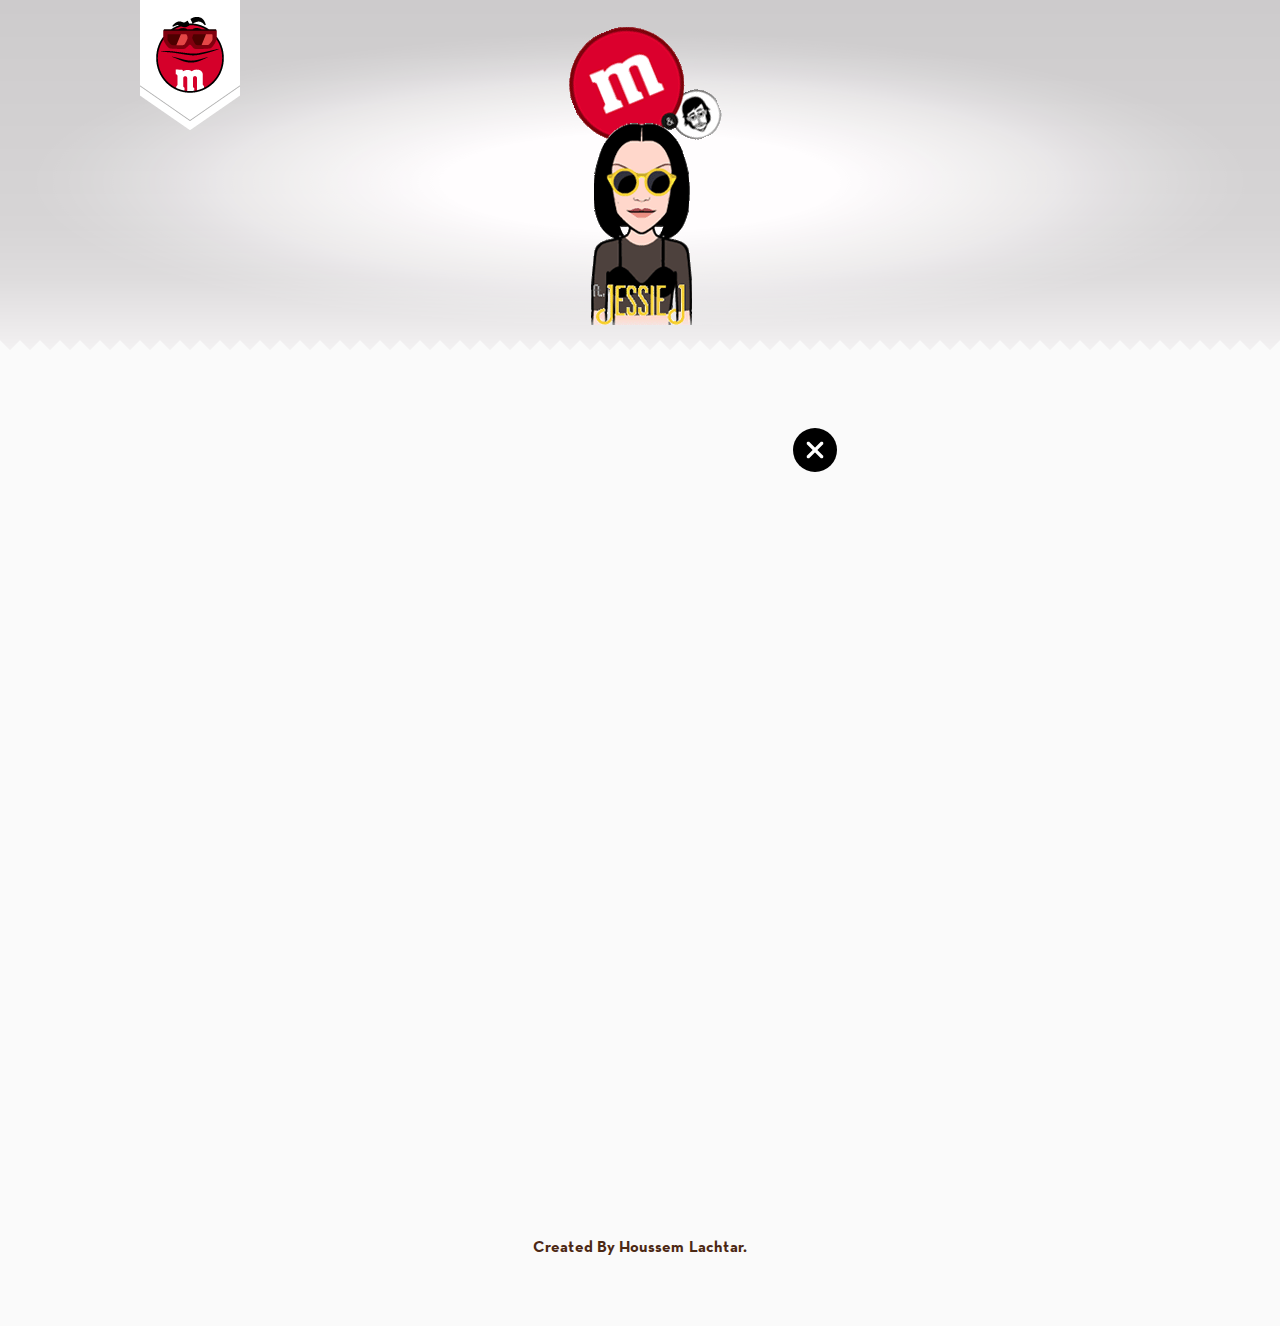
==== index.html @ 7b7d687a "Rename page.html to index.html" ====
<!DOCTYPE html>
<html lang='en'>

<head>
    <meta charset='utf-8'>
    <title>Incredibox feat Jessie J</title>
    <meta name='viewport' content='width=device-width'>
    <meta name='abstract' content='0'>
    <meta name='format-detection' content='telephone=no'>
    <meta name='msapplication-tap-highlight' content='no'>
    <meta name='apple-mobile-web-app-title' content='Bite-size Beats'>
    <meta name='apple-mobile-web-app-capable' content='yes'>
    <meta name='apple-mobile-web-app-status-bar-style' content='black'>
    <link rel="icon" type="image/x-icon" href="/img/header/jessie-header.ico">
    <meta name='mobile-web-app-capable' content='yes'>
    <link rel='stylesheet' type='text/css' href='css/style.min.css'>
    <script>
        var DIR = '';
        var referer = '';
        var uncache = false;
        var showlog = false;
    </script>
</head>

<body>
    <div id='wrapper'>
        <header>
            <div id='header-halo'></div>
            <div class='center'>
                <div id='hd-title'>
                    <div id='hd-title-resp'>
                        <div id='hd-title-gif'></div>
                    </div>
                </div>
                <nav id='hd-nav'>
                    <a href='' class='icon-header-banner' id='bt-game'></a>
                </nav>
            </div>
        </header>
        <section>
            <div id='bck-app'></div>
            <div class='center'>
                <div id='webapp'>
                    <div id='content' class='noselect'>
                        <div id='game'>
                            <div id='box-top'>
                                <div class='bt' id='bt-tool'>
                                    <div class='bck'>
                                        <div class='bckimg icon-bt-menu'></div>
                                    </div>
                                    <div class='hitzone'></div>
                                </div>
                                <div class='bt' id='bt-stop'>
                                    <div class='bck'>
                                        <div class='bckimg icon-bt-reset'></div>
                                    </div>
                                    <div class='hitzone'></div>
                                </div>
                                <div class='bt' id='bt-random'>
                                    <div class='bck'>
                                        <div class='bckimg icon-bt-auto'></div>
                                    </div>
                                    <div class='hitzone'></div>
                                </div>
                                <div class='bt' id='bt-record'>
                                    <div class='bck'>
                                        <div class='bckimg icon-bt-rec'></div>
                                    </div>
                                    <div class='hitzone'></div>
                                </div>
                                <div id='cnt-record'></div><canvas id='cnv-clock' width='80' height='80'></canvas>
                            </div>
                            <div id='game-touch'>
                                <div id='box-stage'>
                                    <div id='stage-overflow'><canvas id='cnvGame' width='1000' height='350'></canvas></div>
                                    <div id='box-polo'></div>
                                </div>
                                <div id='picto-shadow'></div>
                                <div id='box-video'></div>
                                <div id='fade-stage'></div>
                                <div id='box-bt-bonus'></div>
                                <div id='box-reading-bar'>
                                    <div id='reading-bar'>
                                        <div id='reading-block'></div>
                                        <div id='reading-buffer'></div>
                                    </div>
                                </div>
                                <div id='box-bottom'>
                                    <div id='box-loader'></div>
                                    <div id='box-picto'></div>
                                </div>
                                <div id='box-info'><span class='title'></span><span class='name'></span></span> <span class='dedi'></span></div>
                                <div id='lock-stage'></div>
                            </div>
                        </div>
                        <div id='lock-pause'>
                            <div id='bt-resume'></div>
                        </div>
                        <div id='home'>
                            <div id='intro'>
                                <div id='tuto-plus' class='icon-tuto-plus'></div>
                                <div id='tuto-egal' class='icon-tuto-egal'></div>
                                <div id='tuto-txt1' class='tuto-txt'>Drag an icon</div>
                                <div id='tuto-txt2' class='tuto-txt'>Drop it on a character</div>
                                <div id='tuto-txt3' class='tuto-txt'>Create your beat</div>
                                <div id='tuto-red' class='icon-anime-red-shell'>
                                    <div id='tuto-red-asset' class='icon-anime-red-asset'></div>
                                    <div id='tuto-red-face'></div>
                                </div>
                                <div id='tuto-note1' class='icon-tuto-note'></div>
                                <div id='tuto-note2' class='icon-tuto-note'></div>
                                <div id='tuto-note3' class='icon-tuto-note'></div>
                                <div id='tuto-picto' class='icon-tuto-picto'></div>
                                <div id='tuto-hand' class='icon-tuto-hand-open'></div>
                            </div>
                            <div id='present'>
                                <div class='flex'>
                                    <div id='rounder'><canvas id='cnv-preload' width='280' height='280'></canvas>
                                        <div class='red-perso'>
                                            <div class='red-shell icon-anime-red-shell'>
                                                <div class='red-asset icon-anime-red-asset'></div>
                                                <div class='red-face'></div>
                                            </div>
                                        </div>
                                    </div>
                                </div>
                            </div>
                            <div id='load-box'>
                                <div class='scale'>
                                    <div id='load-bar'></div>
                                </div>
                            </div>
                            <div class='bt bt-long' id='home-bt-intro'>
                                <div class='bck'>
                                    <div class='bckimg icon-bt-create'></div>
                                    <div class='txt'>Watch intro</div>
                                </div>
                                <div class='hitzone'></div>
                            </div>
                            <div class='bt bt-long' id='home-bt-play'>
                                <div class='bck'>
                                    <div class='bckimg icon-bt-create'></div>
                                    <div class='txt'>Skip intro</div>
                                </div>
                                <div class='hitzone'></div>
                            </div>
                        </div>
                        <div id='lock-all'></div>
                        <div id='fade-all' class='show'></div>
                    </div>
                </div>
            </div>
        </section>
        <div class='box-popup' id='pop-dialog'>
            <div class='bac'></div>
            <div class='flex'>
                <div class='scale'>
                    <div class='box'>
                        <div class='pop'>
                            <div class='container'>
                                <div class='title'>TITLE</div>
                                <div class='text'>Text</div>
                                <div class='content'></div>
                            </div>
                        </div>
                    </div>
                </div>
            </div>
        </div>
        <div class='box-popup' id='pop-popup'>
            <div class='bac'></div>
            <div class='flex'>
                <div class='scale'>
                    <div class='box'>
                        <div class='pop'>
                            <div class='container'>
                                <div class='title'>TITLE</div>
                                <div class='text'>Text</div>
                                <div class='content'></div>
                            </div><a href='javascript:void(0)' target='_blank' class='icon'>&nbsp;</a></div>
                    </div>
                </div>
            </div>
        </div>
        <footer>
            <div class="center">
                <div id="trace"></div>
                <div id="mms-footer"><a href="https://github.com/houssemlachtar" rel="external" target="blank">Created By Houssem Lachtar.</a></div>
            </div>
        </footer>
    </div>
    <script src='js/libs.min.js'></script>
    <script src='js/main.min.js'></script>

</body>

</html>
---- css/style.min.css ----
@font-face {
    font-family: Neutra_display-titling;
    src: url(../font/Neutra_display-titling.eot);
    src: url(../font/Neutra_display-titling.eot?#iefix) format("embedded-opentype"), url(../font/neutrafacedisplaytitling.ttf) format('truetype'), url(../font/Neutra_display-titling.woff) format("woff");
    font-style: normal;
    font-weight: 400;
    font-stretch: normal
}

@font-face {
    font-family: NeutraText-Bold;
    src: url(../font/NeutraText-Bold.eot);
    src: url(../font/NeutraText-Bold.eot?#iefix) format("embedded-opentype"), url(../font/neutrafacetextbold.ttf) format('truetype'), url(../font/NeutraText-Bold.woff) format("woff");
    font-style: normal;
    font-weight: 400;
    font-stretch: normal
}

@font-face {
    font-family: NeutraText-Book;
    src: url(../font/NeutraText-Book.eot);
    src: url(../font/NeutraText-Book.eot?#iefix) format("embedded-opentype"), url(../font/neutrafacetextbook.ttf) format('truetype'), url(../font/NeutraText-Book.woff) format("woff");
    font-style: normal;
    font-weight: 400;
    font-stretch: normal
}

#trace {
    font-family: Monaco, Sans-Serif;
    font-size: 14px;
    color: #444
}

#trace p {
    padding-bottom: 5px;
    border-bottom: 1px solid #eee
}

#trace p:last-child {
    border-bottom: 1px solid red
}

body::-webkit-scrollbar {
    width: 0em;
}

body,
html {
    margin: 0;
    padding: 0;
    height: 100%;
    font-family: NeutraText-Book, script;
    font-size: 16px;
    background-color: #fafafa;
    -webkit-text-size-adjust: 100%
}

#wrapper {
    position: absolute;
    width: 100%;
    height: auto;
    overflow: hidden
}

* {
    outline: none;
    -webkit-user-select: none;
    -moz-user-select: none;
    -ms-user-select: none;
    user-select: none;
    user-drag: none;
    box-sizing: border-box;
    -webkit-touch-callout: none;
    -webkit-font-smoothing: antialiased;
    -webkit-tap-highlight-color: rgba(0, 0, 0, 0);
    -webkit-tap-highlight-color: transparent
}

input {
    cursor: default!important
}

input[type=tel],
input[type=text] {
    -webkit-user-select: text!important;
    -moz-user-select: text!important;
    -ms-user-select: text!important;
    user-select: text!important;
    cursor: text!important
}

a,
button,
input,
select,
textarea {
    -webkit-appearance: default;
    outline: none
}

input[type=checkbox] {
    -webkit-appearance: none
}

.noselect {
    -webkit-touch-callout: none!important;
    -webkit-user-select: none!important;
    -moz-user-select: none!important;
    -ms-user-select: none!important;
    user-select: none!important
}

.clear {
    clear: both
}

.center {
    max-width: 1000px;
    height: 100%;
    margin: 0 auto
}

.noIbar {
    cursor: default
}

.txt-red {
    color: #d5002a
}

.txt-small {
    font-size: 15px
}

header {
    z-index: 1;
    position: relative;
    width: 100%;
    height: 350px;
    background-image: url(../img/header-bck.png)
}

header #header-halo {
    position: absolute;
    top: 0;
    width: 100%;
    height: 340px;
    background-size: 100% 340px;
    background-image: url(../img/header-halo.png)
}

header .center {
    display: -webkit-box;
    display: -ms-flexbox;
    display: flex;
    -webkit-box-align: center;
    -ms-flex-align: center;
    align-items: center;
    -webkit-box-pack: center;
    -ms-flex-pack: center;
    justify-content: center;
    position: relative;
    text-align: center;
    overflow: hidden
}

header #hd-title {
    width: 100%;
    height: auto;
    max-width: 600px
}

header #hd-title-resp {
    position: relative;
    width: 100%;
    height: 0;
    padding-bottom: 50%;
    background-size: 100%
}

header #hd-title-gif {
    position: absolute;
    width: 100%;
    height: 100%;
    background-image: url(../img/header/jessie-header.gif);
    background-size: 100%
}

header #hd-title-resp canvas {
    max-width: 100%;
    height: auto
}

header #hd-nav {
    display: -webkit-box;
    display: -ms-flexbox;
    display: flex;
    -webkit-box-align: start;
    -ms-flex-align: start;
    align-items: flex-start;
    position: absolute;
    left: 0;
    top: 0
}

header #hd-nav a {
    text-decoration: none;
    margin-right: 10px
}

header #hd-nav #bt-game {
    margin-top: -20px;
    margin-right: 20px;
    -webkit-transition: margin-top .15s ease-in .2s;
    transition: margin-top .15s ease-in .2s
}

header #hd-nav #bt-game:hover {
    margin-top: 0;
    -webkit-transition: margin-top .1s ease-out;
    transition: margin-top .1s ease-out
}

header #hd-nav #bt-game span {
    display: block;
    margin-top: 0;
    font-size: 13px;
    color: #d31813;
    opacity: 0;
    -webkit-transition: all .2s ease-in;
    transition: all .2s ease-in
}

header #hd-nav #bt-game:hover span {
    -webkit-transition: all .1s ease-out .1s;
    transition: all .1s ease-out .1s;
    margin-top: 10px;
    opacity: 1
}

header #hd-nav #bt-top50 {
    margin-top: 10px
}

header #hd-nav #bt-top50 .bck {
    width: 50px;
    height: 50px;
    background-color: #888;
    border-radius: 50%;
    margin-bottom: 7px
}

header #hd-nav #bt-top50 .bck div {
    -webkit-transition: all .2s ease-in;
    transition: all .2s ease-in;
    -webkit-transform: rotate(0deg);
    transform: rotate(0deg)
}

header #hd-nav #bt-top50:hover .bck div {
    -webkit-transition: all .1s ease-out;
    transition: all .1s ease-out;
    -webkit-transform: rotate(72deg);
    transform: rotate(72deg)
}

header #hd-social {
    position: absolute;
    right: 0;
    top: 10px
}

header #hd-social a {
    display: inline-block;
    margin-left: 5px;
    width: 30px;
    height: 30px;
    border-radius: 50%;
    text-decoration: none;
    background-color: #fff
}

header #hd-social a.icon-bt-social-fb:hover {
    background-color: #3372c7
}

header #hd-social a.icon-bt-social-twit:hover {
    background-color: #5dd3e8
}

header #hd-social a.icon-bt-social-pint:hover,
header #hd-social a.icon-bt-social-you:hover {
    background-color: #bd2121
}

header #hd-social a.icon-bt-social-insta:hover {
    background-color: #7d6d65
}

section {
    position: relative;
    width: 100%;
    height: 700px
}

section .center {
    padding-top: 60px;
    max-width: 1000px
}

footer {
    width: 100%
}

#mms-promise {
    display: -webkit-box;
    display: -ms-flexbox;
    display: flex;
    border-top: 1px solid #c7d2da;
    padding-top: 80px;
    width: 100%
}

#mms-promise .mms-col {
    display: inline-block;
    vertical-align: top;
    width: auto;
    font-family: NeutraText-Book, script;
    white-space: normal
}

#mms-promise .mms-col,
#mms-promise .mms-col a {
    color: #445f5f;
    font-size: 18px;
    line-height: 26px;
    text-decoration: none
}

#mms-promise .mms-col h4 {
    margin: 0;
    padding: 0;
    font-family: Neutra_display-titling;
    font-size: 24px;
    line-height: 25px;
    color: #4c2814;
    margin-bottom: 24px
}

#mms-promise .mms-col a:hover {
    text-decoration: underline
}

#mms-promise .mms-col#col-logo {
    min-width: 80px
}

#mms-promise .mms-col#col-prom {
    padding: 0 35px
}

#mms-promise .mms-col#col-prom a {
    text-decoration: underline
}

#mms-promise .mms-col#col-link {
    min-width: 180px
}

#mms-promise .mms-col#col-mark {
    min-width: 220px
}

#mms-promise .mms-col#col-prom p.mini {
    display: none
}

#mms-promise .mms-col#col-logo a,
#mms-promise .mms-col#col-logo span {
    display: block;
    margin: 0 auto 50px;
    overflow: hidden;
    cursor: default
}

#mms-promise .mms-col#col-link nav a {
    display: block;
    height: 32px;
    line-height: 32px;
    vertical-align: top;
    margin-bottom: 9px;
    font-size: 16px
}

#mms-promise .mms-col#col-link nav a span {
    display: inline-block;
    width: 33px;
    height: 33px;
    margin-right: 10px;
    border-radius: 50%;
    vertical-align: top;
    background-color: gray
}

#mms-promise .mms-col#col-mark {
    font-size: 16px;
    line-height: 25px
}

#mms-promise .mms-col#col-mark nav a {
    font-size: 12px;
    line-height: 20px
}

#mms-footer {
    margin: 130px auto 70px;
    text-align: center
}

#mms-footer a {
    display: block;
    color: #4c2814;
    font-family: NeutraText-Bold;
    font-size: 16px;
    text-decoration: none
}

#mms-footer span {
    display: inline-block
}

@media only screen and (max-width:1000px) {
    header #hd-nav {
        left: 10px
    }
    header #hd-social {
        right: 10px
    }
    .center {
        padding-left: 20px;
        padding-right: 20px
    }
}

@media only screen and (max-width:768px) {
    header #hd-title {
        margin-top: 30px
    }
    #mms-promise {
        -webkit-box-orient: vertical;
        -webkit-box-direction: normal;
        -ms-flex-direction: column;
        flex-direction: column
    }
    #mms-promise .mms-col {
        text-align: center
    }
    #mms-promise .mms-col#col-logo,
    #mms-promise .mms-col#col-mark {
        display: none
    }
    #mms-promise .mms-col#col-link,
    #mms-promise .mms-col#col-prom {
        padding: 0 10px
    }
    #mms-promise .mms-col#col-prom h4,
    #mms-promise .mms-col#col-prom p {
        display: none
    }
    #mms-promise .mms-col#col-prom p.mini {
        display: block
    }
    #mms-promise .mms-col#col-link nav a {
        display: inline;
        height: auto;
        line-height: auto;
        vertical-align: top;
        margin-bottom: 0;
        white-space: nowrap
    }
    #mms-promise .mms-col#col-link nav a:before {
        content: " "
    }
    #mms-promise .mms-col#col-link nav a:after {
        content: " -"
    }
    #mms-promise .mms-col#col-link nav a:first-child:before,
    #mms-promise .mms-col#col-link nav a:last-child:after {
        content: ""
    }
    #mms-promise .mms-col#col-link nav a span {
        display: none
    }
}

@media only screen and (max-width:560px) {
    .center {
        padding-left: 10px;
        padding-right: 10px
    }
    header #hd-title {
        width: 100%;
        margin-top: 60px
    }
    header #hd-nav #bt-game {
        position: relative;
        -webkit-transform: scale(.8);
        transform: scale(.8);
        -webkit-transform-origin: top left;
        transform-origin: top left;
        margin-right: 0
    }
}

@media only screen and (max-width:360px) {
    header #hd-nav #bt-game {
        position: relative;
        -webkit-transform: scale(.7);
        transform: scale(.7);
        -webkit-transform-origin: top left;
        transform-origin: top left;
        margin-top: -15px;
        margin-right: 0;
        right: 5px
    }
    header #hd-nav #bt-top50 {
        -webkit-transform: scale(.8);
        transform: scale(.8);
        margin-left: -27px;
        margin-top: 2.5px
    }
}

.IIV::-webkit-media-controls-play-button,
.IIV::-webkit-media-controls-start-playback-button,
video::-webkit-media-controls-play-button,
video::-webkit-media-controls-start-playback-button {
    opacity: 0;
    pointer-events: none;
    width: 5px
}

#webapp {
    -webkit-transform-origin: left top;
    transform-origin: left top;
    position: absolute;
    width: 1000px;
    height: 560px
}

#content {
    width: 100%;
    height: 100%
}

#bck-app {
    position: absolute;
    top: -10px;
    width: 100%;
    height: calc(100% + 10px);
    background-color: #000;
    opacity: 0;
    -webkit-transition: opacity .3s ease-out;
    transition: opacity .3s ease-out
}

#bck-app.fadeUp {
    opacity: 1;
    -webkit-transition: opacity .4s ease-out;
    transition: opacity .4s ease-out
}

#intro {
    opacity: 0;
    position: absolute;
    top: 0;
    left: 0;
    width: 1000px;
    height: 560px;
    background-color: #fafafa
}

#intro #tuto-plus {
    left: 310px
}

#intro #tuto-egal,
#intro #tuto-plus {
    position: absolute;
    top: 227px;
    opacity: .4
}

#intro #tuto-egal {
    left: 642px
}

#intro .tuto-txt {
    position: absolute;
    top: 430px;
    font-size: 20px;
    width: 333px;
    height: 25px;
    text-align: center;
    text-transform: uppercase
}

#intro #tuto-txt1 {
    left: -10px
}

#intro #tuto-txt2 {
    left: 332px
}

#intro #tuto-txt3 {
    left: 680px
}

#intro #tuto-picto {
    position: absolute;
    left: 81px;
    top: 173px
}

#intro #tuto-hand {
    position: absolute;
    left: 147px;
    top: 220px
}

#intro .icon-tuto-note {
    position: absolute;
    left: 822px;
    top: 150px;
    -webkit-transform: scale(.9);
    transform: scale(.9);
    opacity: .4
}

#intro .icon-tuto-note#tuto-note2 {
    left: 750px;
    top: 280px;
    -webkit-transform: scale(.7);
    transform: scale(.7)
}

#intro .icon-tuto-note#tuto-note3 {
    left: 850px;
    top: 260px;
    -webkit-transform: scale(.5);
    transform: scale(.5)
}

#tuto-red {
    position: absolute;
    left: 380px;
    top: 100px
}

#tuto-red-face {
    position: absolute;
    top: 11px;
    left: 15px;
    width: 209px;
    height: 209px;
    overflow: hidden;
    background-image: url(../img/anime-red-effect.png);
    background-position: 0 0
}

#tuto-red-asset {
    position: absolute;
    top: 11px;
    opacity: 0
}

#tuto-red-asset.animate {
    opacity: 1;
    -webkit-transition: opacity .3s;
    transition: opacity .3s
}

#tuto-red-face.animate {
    -webkit-animation: a 3.33s steps(1) infinite;
    animation: a 3.33s steps(1) infinite
}

@-webkit-keyframes a {
    1.25% {
        background-position: 0 0
    }
    8.75% {
        background-position: -209px 0
    }
    11.25% {
        background-position: -418px 0
    }
    13.75% {
        background-position: -627px 0
    }
    18.75% {
        background-position: -836px 0
    }
    21.25% {
        background-position: 0 -209px
    }
    23.75% {
        background-position: -209px -209px
    }
    32.5% {
        background-position: -418px -209px
    }
    35% {
        background-position: -627px -209px
    }
    37.5% {
        background-position: -836px -209px
    }
    41.25% {
        background-position: 0 -418px
    }
    43.75% {
        background-position: -209px -418px
    }
    46.25% {
        background-position: -418px -418px
    }
    50% {
        background-position: -627px -418px
    }
    53.75% {
        background-position: -418px -418px
    }
    57.5% {
        background-position: -627px -418px
    }
    61.25% {
        background-position: -836px -418px
    }
    63.75% {
        background-position: 0 -627px
    }
    67.5% {
        background-position: -209px -627px
    }
    70% {
        background-position: 0 0
    }
    73.75% {
        background-position: -209px -627px
    }
    77.5% {
        background-position: 0 0
    }
    81.25% {
        background-position: -418px -627px
    }
    86.25% {
        background-position: -627px -627px
    }
    88.75% {
        background-position: -836px -627px
    }
    91.25% {
        background-position: 0 -836px
    }
    95% {
        background-position: 0 0
    }
}

@keyframes a {
    1.25% {
        background-position: 0 0
    }
    8.75% {
        background-position: -209px 0
    }
    11.25% {
        background-position: -418px 0
    }
    13.75% {
        background-position: -627px 0
    }
    18.75% {
        background-position: -836px 0
    }
    21.25% {
        background-position: 0 -209px
    }
    23.75% {
        background-position: -209px -209px
    }
    32.5% {
        background-position: -418px -209px
    }
    35% {
        background-position: -627px -209px
    }
    37.5% {
        background-position: -836px -209px
    }
    41.25% {
        background-position: 0 -418px
    }
    43.75% {
        background-position: -209px -418px
    }
    46.25% {
        background-position: -418px -418px
    }
    50% {
        background-position: -627px -418px
    }
    53.75% {
        background-position: -418px -418px
    }
    57.5% {
        background-position: -627px -418px
    }
    61.25% {
        background-position: -836px -418px
    }
    63.75% {
        background-position: 0 -627px
    }
    67.5% {
        background-position: -209px -627px
    }
    70% {
        background-position: 0 0
    }
    73.75% {
        background-position: -209px -627px
    }
    77.5% {
        background-position: 0 0
    }
    81.25% {
        background-position: -418px -627px
    }
    86.25% {
        background-position: -627px -627px
    }
    88.75% {
        background-position: -836px -627px
    }
    91.25% {
        background-position: 0 -836px
    }
    95% {
        background-position: 0 0
    }
}

#home {
    position: absolute;
    top: 0;
    left: 0;
    width: 100%;
    height: 100%;
    overflow: hidden;
    text-align: center;
    background-color: #fafafa
}

#home .bt {
    -webkit-transform: scale(0);
    transform: scale(0);
    opacity: 0
}

.bt#home-bt-intro,
.bt#home-bt-play {
    left: 50%;
    top: 480px
}

.bt#home-bt-intro {
    width: 250px;
    margin-left: -125px
}

.bt#home-bt-play {
    width: 200px;
    margin-left: -100px
}

#home #load-box {
    position: absolute;
    left: 50%;
    top: 505px;
    margin-left: -90px;
    opacity: 0;
    pointer-events: none
}

#home #load-box .scale {
    height: 12px;
    width: 180px;
    padding: 2px;
    border: 1px solid #777;
    border-radius: 6px
}

#home #load-box #load-bar {
    position: relative;
    height: 100%;
    width: 0;
    border-radius: 8px;
    background-color: #999
}

#home #present {
    position: absolute;
    top: 0;
    left: 0;
    -webkit-box-pack: center;
    -ms-flex-pack: center;
    justify-content: center;
    width: 100%;
    height: 100%;
    opacity: 0;
    text-align: center;
    font-family: NeutraText-Book;
    font-size: 25px
}

#home #present,
#home #present .flex {
    display: -webkit-box;
    display: -ms-flexbox;
    display: flex;
    -webkit-box-align: center;
    -ms-flex-align: center;
    align-items: center
}

#home #present .flex {
    position: relative;
    -webkit-box-orient: vertical;
    -webkit-box-direction: normal;
    -ms-flex-direction: column;
    flex-direction: column
}

#home #present .flex #rounder {
    position: relative;
    width: 280px;
    height: 280px;
    background-color: #ccc;
    border-radius: 50%;
    opacity: 0;
    -webkit-transform: scale(.7);
    transform: scale(.7)
}

#home #present .flex .preload-err {
    opacity: 0;
    margin-top: 20px;
    font-family: NeutraText-Book;
    font-size: 25px;
    line-height: 30px;
    color: #5a5a5a
}

#home #present .flex .preload-err span {
    font-family: Neutra_display-titling;
    font-size: 30px
}

#home #present .flex #rounder canvas {
    position: absolute;
    top: 0;
    left: 0;
    width: 280px;
    height: 280px
}

#home #present .flex #rounder .red-perso {
    position: absolute;
    top: 10px;
    left: 10px;
    width: 260px;
    height: 260px;
    background-color: #fff;
    border-radius: 50%
}

#home #present .flex #rounder .red-shell {
    -webkit-transform: scale(.8);
    transform: scale(.8);
    margin-top: -6px;
    margin-left: 8px
}

#home #present .flex #rounder .red-shell .red-asset {
    position: absolute;
    top: 12px
}

#home #present .flex #rounder .red-shell .red-face {
    position: absolute;
    top: 11px;
    left: 15px;
    width: 209px;
    height: 209px;
    overflow: hidden;
    background-image: url(../img/anime-red-effect.png);
    background-position: 0 0
}

#box-info {
    pointer-events: none;
    position: absolute;
    display: -webkit-box;
    display: -ms-flexbox;
    display: flex;
    top: 420px;
    left: 0;
    width: 100%;
    height: 140px;
    opacity: 0;
    -webkit-transition: opacity .1s linear;
    transition: opacity .1s linear
}

#box-info.fadeUp {
    opacity: 1;
    -webkit-transition: opacity .3s linear .3s;
    transition: opacity .3s linear .3s
}

#box-info .bt {
    pointer-events: auto;
    position: absolute;
    top: 20px;
    right: 0
}

#box-info span.date {
    top: 74px;
    right: 36px
}

#box-info .stat {
    top: 48px;
    right: 36px
}

#box-info.random .stat,
#box-info.random span.date,
#box-info.random span.dedi,
#box-info.replay .stat,
#box-info.replay span.date {
    display: none
}

#box-info.random span.title {
    color: #4d6cbb
}

#box-info.replay span.title {
    color: #36b460
}

#box-info span.title {
    position: absolute;
    font-family: Neutra_display-titling;
    font-size: 30px;
    color: #000;
    top: 20px;
    left: 0
}

#box-info span.dedi,
#box-info span.name {
    position: absolute;
    font-family: NeutraText-Book;
    font-size: 23px;
    color: #8c8c8c;
    left: 0
}

#box-info span.name {
    top: 55px
}

#box-info span.dedi {
    top: 86px;
    font-size: 15px;
    color: #999
}

#lock-all {
    visibility: hidden;
    position: absolute;
    width: 100%;
    height: 100%
}

#lock-all.show {
    visibility: visible
}

#lock-pause {
    display: none;
    position: absolute;
    width: 100%;
    height: 100%;
    background: rgba(0, 0, 0, .4)
}

#lock-pause #bt-resume {
    position: absolute;
    top: 28px;
    left: 50%;
    margin-left: -30px;
    width: 60px;
    height: 60px;
    border-radius: 50%;
    background-color: #fafafa
}

#lock-stage {
    visibility: hidden;
    position: absolute;
    top: 70px;
    width: 100%;
    height: 350px
}

#lock-stage.show {
    visibility: visible
}

#lock-bonus {
    visibility: hidden;
    position: absolute;
    top: 0;
    width: 100%;
    height: 70px;
    background-color: #fafafa;
    -webkit-transition: background-color .3s ease-in-out;
    transition: background-color .3s ease-in-out
}

#lock-bonus #bt-like {
    display: none;
    float: right;
    border-radius: 50%
}

#lock-bonus #bt-like .bck {
    overflow: hidden
}

#box-top .bt {
    position: absolute;
    display: block;
    top: 0;
    left: 0;
    text-align: center
}

#box-top .bt .bulle {
    position: absolute;
    top: -40px;
    left: 10px;
    height: 37px;
    opacity: 0;
    pointer-events: none
}

#box-top .bt.hidebulle .bulle {
    visibility: hidden
}

#box-top .bt:not(.replay):hover .bulle {
    -webkit-transition: opacity .3s;
    transition: opacity .3s;
    opacity: 1
}

#box-top .bt .bulle .bloc {
    padding: 0 12px;
    height: 30px;
    line-height: 32px;
    border-radius: 5px;
    color: #fff;
    font-size: 14px;
    background-color: #999
}

#box-top .bt .bulle .pointe {
    margin-left: 15px;
    width: 0;
    height: 0;
    border-left: 5px solid transparent;
    border-right: 5px solid transparent;
    border-top: 7px solid #999
}

#box-top #cnv-clock {
    position: absolute;
    display: block;
    top: 0;
    left: 0;
    width: 60px;
    height: 60px;
    pointer-events: none
}

#box-top #cnt-record {
    position: absolute;
    top: 20px;
    left: 60px;
    height: 20px;
    width: 135px;
    line-height: 20px;
    text-align: right;
    font-family: NeutraText-Book;
    font-size: 20px;
    color: #d20a0a
}

#box-top #cnt-record,
#box-top .bt#bt-random,
#box-top .bt#bt-record,
#box-top .bt#bt-stop {
    display: none;
    opacity: 0
}

#box-top .bt#bt-stop {
    left: 0
}

#box-top .bt#bt-random {
    left: 70px
}

#box-top .bt#bt-record {
    left: 140px
}

#box-top .bt#bt-stop .bck {
    background-color: #8c8c8c
}

#box-top .bt#bt-random .bck {
    background-color: #4d6cbb
}

#box-top .bt#bt-record .bck {
    background-color: #d20a0a
}

#box-top .bt#bt-record.replay .bck {
    background-color: #36b460
}

#box-top .bt#bt-stop:active .bck,
#box-top .bt#bt-stop:hover .bck {
    background-color: #5a5a5a
}

#box-top .bt#bt-random:active .bck,
#box-top .bt#bt-random:hover .bck {
    background-color: #2f3a89
}

#box-top .bt#bt-record:active .bck,
#box-top .bt#bt-record:hover .bck {
    background-color: #960000
}

#box-top .bt#bt-record.replay:active .bck,
#box-top .bt#bt-record.replay:hover .bck {
    background-color: #04822e
}

.tab {
    position: relative;
    display: inline-block;
    width: auto;
    min-width: 100px;
    height: 60px;
    padding: 0 25px;
    margin-left: -10px;
    line-height: 60px;
    border-radius: 6px 6px 0 0;
    font-size: 17px;
    text-align: center;
    text-transform: uppercase;
    letter-spacing: 1px;
    cursor: pointer;
    background: pink
}

.tab:first-child {
    margin-left: 0
}

.tab.active {
    z-index: 1;
    color: #fff
}

.bt {
    position: absolute;
    height: 60px;
    width: 60px;
    min-width: 60px;
    cursor: pointer;
    color: inherit;
    text-decoration: none
}

.bt .bck {
    white-space: nowrap;
    border-radius: 50%;
    height: inherit;
    width: inherit;
    line-height: 59px;
    background-color: #999;
    -webkit-transition: background-color .3s;
    transition: background-color .3s
}

.bt:active .bck,
.bt:hover .bck {
    background-color: #5a5a5a;
    -webkit-transition: background-color 0s;
    transition: background-color 0s
}

.bt .bck .bckimg {
    display: inline-block;
    vertical-align: top;
    width: 60px;
    height: 60px
}

.bt .txt {
    font-size: 14px;
    text-align: center;
    text-transform: uppercase;
    letter-spacing: 1px;
    white-space: nowrap;
    color: #dcdcdc
}

.bt.spinning .bckimg {
    visibility: hidden
}

.bt.spinning .spinner {
    display: block;
    -webkit-animation: tweenBounce .2s cubic-bezier(.175, .885, .32, 1.275);
    animation: tweenBounce .2s cubic-bezier(.175, .885, .32, 1.275)
}

.bt.bt-long {
    width: auto
}

.bt.bt-long .bck {
    border-radius: 30px;
    padding-right: 30px
}

.bt.bt-long .hitzone {
    width: 120%;
    left: -10%
}

.bt.bt-long .txt {
    display: inline-block;
    vertical-align: top;
    font-size: 20px;
    height: 60px;
    width: auto;
    color: #fff
}

.bt.bt-haut {
    height: 100%
}

.bt.bt-haut .hitzone {
    height: 120%;
    width: 160%;
    top: -10%;
    left: -30%
}

.bt.bt-haut .txt {
    width: 100px;
    margin-left: -20px;
    padding-top: 10px;
    font-size: 15px;
    color: #5a5a5a
}

.bt.bt-mini .hitzone {
    height: 200%;
    top: -50%;
    width: 116%;
    left: -8%
}

.bt.bt-mini {
    position: relative;
    display: inline-block;
    width: auto;
    height: 32px;
    line-height: 31px;
    border-radius: 16px;
    background-color: #8c8c8c;
    margin: 7px!important;
    border: 1px solid transparent
}

.bt.bt-mini .txt {
    width: 100%;
    margin-left: 0;
    font-size: 14px;
    height: inherit;
    color: #999;
    padding: 0 14px
}

.bt.bt-mini .txt span {
    display: inline-block;
    vertical-align: top;
    font-size: 8px;
    color: #333
}

.bt.bt-mini.active,
.bt.bt-mini:active,
.bt.bt-mini:hover {
    background-color: #5a5a5a
}

.bt.bt-mini.light.active,
.bt.bt-mini.light:active,
.bt.bt-mini.light:hover {
    background-color: #5a5a5a;
    border: 1px solid #5a5a5a
}

.bt.bt-mini.active .txt,
.bt.bt-mini:active .txt,
.bt.bt-mini:hover .txt {
    color: #fff
}

.bt.bt-mini:first-child {
    margin-left: 0
}

.bt.bt-mini:last-child {
    margin-right: 0
}

.bt.bt-mini.light {
    color: #8c8c8c;
    border: 1px solid #a5a5a5;
    background-color: #fff
}

.bt.watch.color .bck {
    background-color: #36b460
}

.bt.watch.color:active .bck {
    background-color: #04822e
}

.bt.share.color .bck {
    background-color: #4d6cbb
}

.bt.share.color:active .bck {
    background-color: #2f3a89
}

.bt.facebook.color .bck {
    background-color: #3c5a97
}

.bt.facebook.color:active .bck {
    background-color: #2f3a89
}

.bt.twitter.color .bck {
    background-color: #55acee
}

.bt.twitter.color:active .bck {
    background-color: #3e82d7
}

.bt.youtube.color .bck {
    background-color: #d20a0a
}

.bt.youtube.color:active .bck {
    background-color: #960000
}

.bt.watch.color .txt {
    color: #36b460
}

.bt.watch.color:active .txt {
    color: #04822e
}

.bt.share.color .txt {
    color: #4d6cbb
}

.bt.share.color:active .txt {
    color: #2f3a89
}

.bt.facebook.color .txt {
    color: #3c5a97
}

.bt.facebook.color:active .txt {
    color: #2f3a89
}

.bt.twitter.color .txt {
    color: #55acee
}

.bt.youtube.color .txt {
    color: #d20a0a
}

.bt.youtube.color:active .txt {
    color: #2f3a89
}

.bt.watch.color:hover .bck {
    background-color: #04822e
}

.bt.facebook.color:hover .bck,
.bt.share.color:hover .bck {
    background-color: #2f3a89
}

.bt.twitter.color:hover .bck {
    background-color: #3e82d7
}

.bt.youtube.color:hover .bck {
    background-color: #960000
}

.bt.watch.color:hover .txt {
    color: #04822e
}

.bt.facebook.color:hover .txt,
.bt.share.color:hover .txt,
.bt.youtube.color:hover .txt {
    color: #2f3a89
}

#fade-all {
    position: absolute;
    visibility: hidden;
    opacity: 0;
    width: 100%;
    height: 100%;
    background-color: #fafafa;
    pointer-events: none
}

#fade-all.show {
    visibility: visible;
    opacity: 1;
    pointer-events: auto
}

#fade-all.animateIn {
    visibility: visible;
    -webkit-animation: b .3s linear 0s forwards;
    animation: b .3s linear 0s forwards
}

#fade-all.animateOut {
    -webkit-animation: c .3s linear 0s forwards;
    animation: c .3s linear 0s forwards
}

@-webkit-keyframes b {
    0% {
        opacity: 0
    }
    to {
        opacity: 1
    }
}

@keyframes b {
    0% {
        opacity: 0
    }
    to {
        opacity: 1
    }
}

@-webkit-keyframes c {
    0% {
        opacity: 1
    }
    to {
        opacity: 0
    }
}

@keyframes c {
    0% {
        opacity: 1
    }
    to {
        opacity: 0
    }
}

.notransition {
    -webkit-transition: none!important;
    transition: none!important
}

#box-bt-bonus .bt-bonus {
    position: absolute;
    top: 19px;
    left: 449px;
    width: 102px;
    height: 102px;
    border-radius: 50%;
    -webkit-transition: all .2s cubic-bezier(.175, .885, .32, 1.275);
    transition: all .2s cubic-bezier(.175, .885, .32, 1.275);
    -webkit-transform: scale(1);
    transform: scale(1);
    opacity: 1;
    cursor: pointer
}

#box-bt-bonus .bt-bonus.fadeOut {
    -webkit-transition: all .2s cubic-bezier(.6, -.28, .735, .045);
    transition: all .2s cubic-bezier(.6, -.28, .735, .045);
    -webkit-transform: scale(.3);
    transform: scale(.3);
    opacity: 0
}

#box-bt-bonus .bt-bonus .hitzone {
    width: 130%;
    left: -15%
}

#box-bt-bonus .bt-bonus .icon-bt-bonus-txt {
    position: absolute;
    top: -19px;
    left: -19px;
    opacity: 0
}

#box-bt-bonus .bt-bonus .circle {
    position: absolute;
    height: 102px;
    width: 102px;
    top: 0;
    left: 0;
    border: 1px solid #dcdcdc;
    border-radius: 50%;
    opacity: 0
}

#box-bt-bonus .bt-bonus .circle.show {
    -webkit-animation: d .6s ease-out .5s forwards;
    animation: d .6s ease-out .5s forwards
}

@-webkit-keyframes d {
    0% {
        opacity: 1;
        -webkit-transform: scale(1);
        transform: scale(1)
    }
    to {
        opacity: 0;
        -webkit-transform: scale(2);
        transform: scale(2)
    }
}

@keyframes d {
    0% {
        opacity: 1;
        -webkit-transform: scale(1);
        transform: scale(1)
    }
    to {
        opacity: 0;
        -webkit-transform: scale(2);
        transform: scale(2)
    }
}

#box-bt-bonus .bt-bonus .circle.showCircle {
    border-color: #36b460!important;
    -webkit-animation: d .5s ease-out 0s forwards;
    animation: d .5s ease-out 0s forwards
}

#box-bt-bonus .bt-bonus .quarter {
    position: absolute;
    width: 102px;
    height: 102px;
    top: 0;
    left: 0
}

#box-bt-bonus .bt-bonus .quarter .svg {
    visibility: hidden;
    position: absolute
}

#box-bt-bonus .bt-bonus .quarter .svg.directshow {
    visibility: visible
}

#box-bt-bonus .bt-bonus .quarter .svg.show {
    -webkit-animation: e .5s cubic-bezier(.55, .055, .675, .19) 0s forwards;
    animation: e .5s cubic-bezier(.55, .055, .675, .19) 0s forwards
}

#box-bt-bonus .bt-bonus .quarter .svg.hide {
    -webkit-animation: f .3s ease 0s forwards;
    animation: f .3s ease 0s forwards
}

@-webkit-keyframes e {
    0% {
        opacity: 0;
        -webkit-transform: scale(3);
        transform: scale(3)
    }
    to {
        opacity: 1;
        -webkit-transform: scale(1);
        transform: scale(1)
    }
}

@keyframes e {
    0% {
        opacity: 0;
        -webkit-transform: scale(3);
        transform: scale(3)
    }
    to {
        opacity: 1;
        -webkit-transform: scale(1);
        transform: scale(1)
    }
}

@-webkit-keyframes f {
    to {
        opacity: 0
    }
}

@keyframes f {
    to {
        opacity: 0
    }
}

#box-bt-bonus .bt-bonus canvas {
    position: absolute;
    top: 0;
    left: 0;
    width: 102px;
    height: 102px
}

#box-bt-bonus .bt-bonus .eye,
#box-bt-bonus .bt-bonus .eye-bck {
    position: absolute;
    width: 88px;
    height: 88px;
    top: 7px;
    left: 7px;
    border-radius: 50%
}

#box-bt-bonus .bt-bonus .eye-green {
    width: 102px;
    height: 102px;
    border-radius: 50%;
    background-color: #36b460;
    -webkit-transform: scale(.1);
    transform: scale(.1)
}

#box-bt-bonus .bt-bonus .eye-bck {
    background-color: #fff
}

#box-bt-bonus .bt-bonus .eye {
    background-position: 0 0;
    background-image: url(../img/anime-clap2.png)
}

#box-bt-bonus .bt-bonus .eye.ready {
    background-position: -88px
}

#box-bt-bonus .bt-bonus .eye.bounce {
    -webkit-animation: g 2.7s steps(31) infinite;
    animation: g 2.7s steps(31) infinite
}

@-webkit-keyframes g {
    0% {
        background-position: -88px
    }
    to {
        background-position: -2816px
    }
}

@keyframes g {
    0% {
        background-position: -88px
    }
    to {
        background-position: -2816px
    }
}

#box-bt-bonus .bt-bonus .eye.hide {
    -webkit-animation: h .3s cubic-bezier(.6, -.28, .735, .045) 0s forwards;
    animation: h .3s cubic-bezier(.6, -.28, .735, .045) 0s forwards
}

@-webkit-keyframes h {
    to {
        -webkit-transform: scale(.2);
        transform: scale(.2)
    }
}

@keyframes h {
    to {
        -webkit-transform: scale(.2);
        transform: scale(.2)
    }
}

#cnvGame {
    width: 1000px;
    height: 350px;
    border-radius: 10px 10px 0 0;
    background-image: url(../img/game-bck.jpg)
}

#game {
    height: 100%
}

#game,
#game #box-top {
    position: absolute;
    width: 100%
}

#game #box-top {
    height: 70px
}

#game #box-top #incredibox-logo {
    position: absolute;
    top: 2px;
    right: 0;
    cursor: pointer
}

#game #fade-stage {
    pointer-events: none;
    position: absolute;
    opacity: 0;
    top: 70px;
    width: 1000px;
    height: 350px;
    background-color: #000;
    border-radius: 10px 10px 0 0
}

#game #box-video {
    position: absolute;
    top: 0;
    left: 0;
    -webkit-transform: translate3d(-5000px, 0, 0);
    transform: translate3d(-5000px, 0, 0);
    background-color: #dcdcdc
}

#game #box-video .video {
    width: 1000px;
    height: 400px
}

#game #box-video .video.show {
    -webkit-transform: translate3d(5000px, 70px, 0);
    transform: translate3d(5000px, 70px, 0)
}

#game #box-video .video .overflow {
    position: relative;
    overflow: hidden;
    width: 1000px;
    height: 350px;
    border-radius: 10px 10px 0 0
}

#game #box-video .video .overflow video {
    width: 100%
}

#game #game-touch {
    width: 100%;
    height: 100%
}

#game #box-stage {
    pointer-events: none;
    position: absolute;
    top: 70px;
    left: 50%;
    margin-left: -500px;
    width: 1000px;
    height: 350px
}

#game #box-stage #stage-overflow {
    position: absolute;
    width: 1000px;
    height: 350px;
    top: 0;
    left: 0;
    overflow: hidden
}

#game #box-stage #stage-overflow canvas {
    position: absolute;
    bottom: 0
}

#game #box-stage .polo {
    pointer-events: auto;
    top: 70px;
    position: absolute
}

#game #box-stage .polo .ctrl {
    position: absolute;
    visibility: hidden;
    left: 10px;
    bottom: -20px;
    width: 120px;
    height: 40px;
    background-color: #5a5a5a;
    border-radius: 10px 10px 0 0;
    opacity: 0;
    -webkit-transition: opacity .2s;
    transition: opacity .2s
}

#game #box-stage .polo .ctrl.visible {
    visibility: visible
}

#game #box-stage .polo:hover .ctrl.visible {
    opacity: 1;
    -webkit-transition: opacity 0s;
    transition: opacity 0s
}

#game #box-stage .polo .ctrl .cbt {
    display: inline-block;
    width: 40px;
    height: 40px;
    margin-left: -5px;
    opacity: .5;
    cursor: pointer
}

#game #box-stage .polo .ctrl .cbt:first-child {
    margin-left: 5px
}

#game #box-stage .polo .ctrl .cbt.light,
#game #box-stage .polo .ctrl .cbt:hover {
    opacity: 1
}

#game #box-bottom #box-loader {
    pointer-events: none;
    position: absolute;
    left: 50%;
    width: 1000px;
    margin-left: -500px
}

#game #box-bottom #box-loader .zone {
    position: absolute;
    height: 30px
}

#game #box-bottom #box-loader .zone .loader {
    position: absolute;
    -webkit-transform: scaleX(0);
    transform: scaleX(0);
    margin-top: 10px;
    height: 3px;
    width: 80px;
    border-radius: 3px;
    overflow: hidden;
    background-color: #ddd
}

#game #box-bottom #box-loader .zone .loader .bar {
    height: 100%;
    width: 0;
    background-color: #999
}

#game #box-bottom #box-loader .zone .pointer {
    position: absolute;
    margin-top: 8px;
    margin-left: 58px;
    width: 8px;
    height: 8px;
    border-radius: 4px;
    -webkit-transform: scale(0);
    transform: scale(0)
}

#game #box-bottom #box-loader .zone .pointer.show {
    -webkit-animation: i .3s ease 2;
    animation: i .3s ease 2
}

@-webkit-keyframes i {
    0% {
        -webkit-transform: scale(0);
        transform: scale(0)
    }
    50% {
        -webkit-transform: scale(1);
        transform: scale(1)
    }
    to {
        -webkit-transform: scale(0);
        transform: scale(0)
    }
}

@keyframes i {
    0% {
        -webkit-transform: scale(0);
        transform: scale(0)
    }
    50% {
        -webkit-transform: scale(1);
        transform: scale(1)
    }
    to {
        -webkit-transform: scale(0);
        transform: scale(0)
    }
}

#game #picto-shadow {
    top: 360px;
    height: 60px;
    background: -webkit-linear-gradient(top, transparent, rgba(0, 0, 0, .15));
    background: linear-gradient(180deg, transparent 0, rgba(0, 0, 0, .15))
}

#box-reading-bar,
#game #picto-shadow {
    pointer-events: none;
    position: absolute;
    width: 100%
}

#box-reading-bar {
    top: 400px;
    overflow: hidden;
    height: 20px
}

#box-reading-bar #reading-bar {
    position: absolute;
    top: 20px;
    width: 100%
}

#box-reading-bar #reading-buffer {
    position: absolute;
    top: 0;
    width: 100%;
    -webkit-transform: scale(0);
    transform: scale(0);
    -webkit-transform-origin: top left;
    transform-origin: top left;
    height: 5px;
    background-color: #d20a0a
}

#box-reading-bar #reading-block {
    display: -webkit-box;
    display: -ms-flexbox;
    display: flex;
    position: absolute;
    white-space: nowrap;
    width: 100%;
    height: 5px
}

#box-reading-bar #reading-block .reading-blockloop {
    display: inline-block;
    vertical-align: top;
    height: 100%;
    width: 100%;
    background-color: #8c8c8c
}

#box-reading-bar #reading-block .reading-blockloop.blockloopmin {
    background-color: #5a5a5a
}

#game #box-bottom {
    position: absolute;
    top: 420px;
    width: 100%;
    height: 140px;
    opacity: 1;
    -webkit-transition: opacity .2s ease-out;
    transition: opacity .2s ease-out
}

#game #box-bottom.fadeOut {
    pointer-events: none;
    opacity: 0;
    -webkit-transition: opacity .2s ease-in;
    transition: opacity .2s ease-in
}

#game #box-bottom #box-picto {
    position: absolute;
    width: 1000px;
    height: 140px;
    left: 50%;
    margin-left: -500px
}

#game #box-bottom #box-picto .behindPicto {
    position: absolute;
    width: 83px;
    height: 117px
}

#game #box-bottom #box-picto .behindPicto .img {
    width: 83px;
    height: 83px
}

#game #box-bottom #box-picto .behindPicto .text {
    width: 83px;
    height: 26px;
    line-height: 26px;
    text-align: center;
    text-transform: uppercase;
    font-family: NeutraText-Book;
    font-size: 14px
}

#game #box-bottom #box-picto .behindPicto .point {
    width: 83px;
    height: 8px;
    white-space: nowrap
}

#game #box-bottom #box-picto .behindPicto .point .pt {
    display: inline-block;
    vertical-align: top;
    width: 8px;
    height: 8px;
    margin-right: 7px;
    border-radius: 50%;
    background-color: #e6e6e6
}

#game #box-bottom #box-picto .behindPicto .point .pt:last-child {
    margin-right: 0
}

#game #box-bottom #box-picto .picto {
    cursor: -webkit-grab;
    position: absolute;
    width: 83px;
    height: 83px;
    border-radius: 50%;
    -webkit-transform: translateZ(0);
    transform: translateZ(0);
    z-index: auto
}

#game #box-bottom #box-picto .picto.disable {
    pointer-events: none
}

#game #box-bottom #box-picto .picto .scale {
    width: 83px;
    height: 83px;
    border-radius: 50%
}

.picto .scale .hitzone {
    width: 132%;
    left: -16%;
    height: 132%;
    top: -16%
}

#game #box-bottom #box-picto .picto.drag {
    z-index: 1
}

#game #box-bottom #box-picto .picto.drag .scale {
    cursor: -webkit-grabbing;
    cursor: grabbing;
    box-shadow: 1px 1px 3px #555
}

.box-popup,
.box-popup .bac,
.box-popup .flex {
    position: absolute;
    top: 0;
    left: 0;
    width: 100%;
    height: 100%;
    pointer-events: none
}

.box-popup {
    z-index: 2;
    top: 350px;
    -webkit-transform: translate3d(-5000px, 0, 0);
    transform: translate3d(-5000px, 0, 0);
    cursor: default
}

.box-popup.show {
    -webkit-transform: translateZ(0);
    transform: translateZ(0)
}

.box-popup.fixed {
    top: 0;
    position: fixed
}

.box-popup.device .flex {
    -webkit-box-align: stretch;
    -ms-flex-align: stretch;
    align-items: stretch
}

.box-popup a {
    color: inherit
}

.box-popup .bac {
    opacity: 0;
    background-color: rgba(0, 0, 0, .5);
    pointer-events: auto
}

.box-popup .bac.animateFadeIn {
    -webkit-animation: b .4s ease 0s forwards;
    animation: b .4s ease 0s forwards
}

.box-popup .bac.animateFadeOut {
    -webkit-animation: c .4s ease 0s forwards;
    animation: c .4s ease 0s forwards
}

.box-popup .flex {
    padding: 24px;
    -webkit-box-align: center;
    -ms-flex-align: center;
    align-items: center
}

.box-popup .flex,
.box-popup .flex .scale {
    display: -webkit-box;
    display: -ms-flexbox;
    display: flex;
    -webkit-box-pack: center;
    -ms-flex-pack: center;
    justify-content: center
}

.box-popup .flex .box {
    position: relative;
    opacity: 0;
    pointer-events: none
}

.box-popup .flex .box.enable {
    pointer-events: auto
}

.box-popup .flex .box .pop {
    width: 100%;
    min-width: 350px;
    max-width: 650px;
    border-radius: 6px;
    background-color: #fafafa
}

.box-popup .flex .box .pop a.icon {
    position: absolute;
    display: block;
    top: 0;
    right: 50%;
    margin-top: -22px;
    margin-right: -22px;
    width: 44px;
    height: 44px;
    border-radius: 50%;
    text-decoration: none;
    cursor: default
}

.box-popup .flex .box .pop a.icon.info {
    background-color: #d20a0a
}

.box-popup .flex .box .pop a.icon.valid {
    background-color: #36b460
}

.box-popup .flex .box .pop a.icon.what {
    background-color: #4d6cbb
}

.box-popup .flex .box .pop a.icon.close {
    background-color: #000;
    cursor: pointer;
    right: 0
}

.box-popup .flex .box .pop a.icon.close:hover {
    -webkit-transform: scale(1.1);
    transform: scale(1.1)
}

.box-popup .flex .box .pop .container {
    position: relative;
    padding: 50px;
    text-align: center
}

.box-popup .flex .box .pop .container hr {
    border: none;
    width: 100%;
    height: 1px;
    margin: 25px 0;
    background-color: #ccc
}

.box-popup .flex .box .pop .container .title {
    font-family: Neutra_display-titling;
    font-size: 30px;
    color: #222;
    text-transform: uppercase;
    white-space: nowrap
}

.box-popup .flex .box .pop .container .text {
    margin-top: 15px;
    font-family: NeutraText-Book;
    font-size: 23px;
    line-height: 25px;
    color: #5a5a5a;
    white-space: nowrap
}

.box-popup .flex .box .pop .container .text.moyen {
    font-size: 16px
}

.box-popup .flex .box .pop .container .text.petit {
    font-size: 14px
}

.box-popup .flex .box .pop .container .content {
    text-align: center;
    margin-top: 30px;
    width: inherit
}

.box-popup .flex .box .pop .bt {
    position: relative;
    display: inline-block;
    margin: 0 16px
}

.box-popup .flex .box .pop .bt:first-child {
    margin-left: 0
}

.box-popup .flex .box .pop .bt:last-child {
    margin-right: 0
}

.box-popup .flex .box .pop hr {
    border: 0;
    margin: 0;
    height: 1px;
    width: 100%;
    margin: 20px 0;
    border-top: 1px solid #ccc
}

.box-popup.fullscreen,
.box-popup.fullscreen .bac,
.box-popup.fullscreen .flex {
    top: 0;
    height: 100%
}

.box-popup.mini {
    height: 700px;
    display: -webkit-box;
    display: -ms-flexbox;
    display: flex;
    -webkit-box-align: center;
    -ms-flex-align: center;
    align-items: center;
    -webkit-box-pack: center;
    -ms-flex-pack: center;
    justify-content: center
}

.box-popup.mini .bac {
    visibility: hidden
}

#popup-custom {
    position: absolute;
    -webkit-transform: translate3d(-5000px, 0, 0);
    transform: translate3d(-5000px, 0, 0)
}

.box-popup.custom .flex .box .pop .container {
    padding: 0
}

.box-popup.custom .flex .box .pop .container .content {
    margin-top: 0
}

.box-popup.custom .icon-popup-candy {
    position: absolute;
    top: 0;
    right: 0;
    opacity: .1
}

.box-popup.custom .cont {
    padding: 40px;
    position: relative;
    text-align: left
}

.box-popup.custom .cont .title {
    font-size: 35px;
    white-space: normal
}

.box-popup.custom .cont .text {
    margin-bottom: 20px;
    white-space: normal!important
}

.box-popup.custom .cont .big-button,
.box-popup.custom .cont input {
    vertical-align: top;
    display: inline-block;
    width: 100%;
    height: 66px;
    line-height: 66px;
    padding: 0;
    font-family: Neutra_display-titling;
    font-size: 25px;
    text-align: center;
    text-decoration: none;
    color: #fff;
    white-space: nowrap;
    box-shadow: none;
    border: none;
    border-radius: 33px;
    background-color: #dcdcdc
}

.box-popup.custom .cont .big-button {
    padding: 0 20px;
    background-color: #feaf11;
    margin-right: 0;
    max-width: 250px;
    cursor: pointer
}

.box-popup.custom .cont .big-button:hover {
    background-color: #d88a00
}

.box-popup.custom .cont .info {
    font-size: 14px;
    line-height: 17px;
    color: #666
}

#popup-incredibox {
    background-position: top;
    background-image: url(../img/popup-incredibox.jpg);
    background-repeat: no-repeat;
    background-color: #121a2a;
    padding: 0 80px
}

#popup-incredibox .head {
    display: none;
    width: 100%;
    height: 65px;
    background-color: #fff;
    line-height: 70px;
    font-size: 22px;
    color: #666
}

#popup-incredibox .baseline {
    padding-top: 300px;
    font-size: 20px;
    color: #4b69a4
}

#popup-incredibox .bt {
    margin-left: 0;
    margin-top: 20px;
    margin-bottom: 20px
}

#popup-incredibox .sfsg {
    color: #4b69a4;
    font-size: 13px;
    padding-bottom: 20px
}

#popup-incredibox .sfsg span {
    font-size: 18px
}

#popup-incredibox .bt .txt {
    font-size: 24px;
    font-family: Neutra_display-titling
}

#popup-incredibox .bt .bck {
    background-color: #25447f
}

#popup-incredibox .bt:hover .bck {
    background-color: #122e5b
}

#popup-gate .icon-popup-candy {
    opacity: 1
}

#popup-gate .cont .text {
    max-width: 380px
}

#popup-gate .cont form {
    display: -webkit-box;
    display: -ms-flexbox;
    display: flex;
    width: 100%;
    margin-bottom: 20px
}

#popup-gate .cont form .inputs {
    position: relative;
    display: -webkit-box;
    display: -ms-flexbox;
    display: flex;
    margin-bottom: 10px
}

#popup-gate .cont form .inputs span {
    margin-right: 10px;
    display: block;
    -ms-flex-preferred-size: 60%;
    flex-basis: 60%
}

#popup-gate .cont form .inputs span:last-child {
    -ms-flex-preferred-size: 100%;
    flex-basis: 100%
}

#popup-gate .cont .big-button {
    margin-right: 0
}

#popup-gate .cont .big-button#bt-understand {
    margin-bottom: 20px
}

#popup-gate .cont input:first-child {
    margin-left: 0
}

#popup-gate .cont input::-webkit-input-placeholder {
    color: #fff
}

#popup-gate .cont input::-moz-placeholder {
    color: #fff
}

#popup-gate .cont input:-ms-input-placeholder {
    color: #fff
}

#popup-gate .cont input:-moz-placeholder {
    color: #fff
}

#popup-msg {
    max-width: 450px
}

#popup-msg .cont {
    text-align: center
}

#popup-msg .cont .text {
    margin-bottom: 0
}

.box-popup#pop-dialog {
    z-index: 2;
    cursor: default
}

.box-popup#pop-dialog .pop {
    min-width: 290px;
    max-width: 400px;
    width: auto
}

.box-popup#pop-dialog .pop .container {
    width: inherit;
    padding: 30px;
    white-space: normal
}

.box-popup#pop-dialog .pop .container .title {
    font-size: 25px
}

.box-popup#pop-dialog .pop .container .text {
    margin-top: 10px;
    font-size: 20px;
    line-height: 25px;
    white-space: normal
}

.box-popup#pop-dialog .pop .container .content {
    margin-top: 20px;
    white-space: nowrap
}

.box-popup#pop-dialog .pop .container .content .bt.bt-mini {
    margin: 0 4px!important
}

.box-popup .popsave {
    display: -webkit-box;
    display: -ms-flexbox;
    display: flex;
    width: 390px
}

.box-popup .popsave .formzone {
    width: 100%
}

.box-popup .popsave .formline {
    width: 100%;
    height: 40px;
    margin-bottom: 15px;
    white-space: nowrap
}

.box-popup .popsave .formline i {
    display: inline-block;
    vertical-align: top;
    margin-left: 15px
}

.box-popup .popsave .formline:last-child {
    margin-bottom: 0
}

.box-popup .popsave .formline input[type=text] {
    vertical-align: top;
    display: inline-block;
    width: 245px;
    height: 40px;
    line-height: 35px;
    padding: 0 20px;
    margin-left: 15px;
    font-family: NeutraText-Book;
    font-size: 16px;
    box-shadow: none;
    border: none;
    border-radius: 5px;
    background-color: #dcdcdc
}

input[type=checkbox].invalid,
input[type=tel].invalid,
input[type=text].invalid {
    -webkit-animation: j .5s cubic-bezier(.175, .885, .32, 1.275) 0s;
    animation: j .5s cubic-bezier(.175, .885, .32, 1.275) 0s
}

.box-popup .popsave .formline.ic-check {
    text-align: left;
    line-height: 40px;
    margin-left: 60px
}

.box-popup .popsave .formline.ic-check label {
    display: block;
    height: 40px;
    line-height: 40px;
    font-size: 14px;
    color: #666;
    cursor: pointer
}

.box-popup .popsave .formline.ic-check label a {
    color: inherit;
    text-decoration: underline
}

.box-popup .popsave .formline.ic-check input[type=checkbox] {
    width: 18px;
    height: 18px;
    border: 2px solid #aaa;
    border-radius: 50%;
    margin-top: -2px;
    margin-right: 10px;
    vertical-align: middle
}

.box-popup .popsave .formline.ic-check input[type=checkbox]:checked {
    border: 2px solid #41a032;
    background-color: #41a032
}

.box-popup .popsave #bt-valid {
    margin-left: 10px;
    margin-top: 212px
}

.box-popup .email-info {
    margin-top: 5px;
    max-width: 390px;
    color: #999;
    font-size: 13px
}

@-webkit-keyframes j {
    25% {
        background-color: #e88484;
        -webkit-transform: translateX(2px);
        transform: translateX(2px)
    }
    50% {
        background-color: #dcdcdc;
        -webkit-transform: translateX(-2px);
        transform: translateX(-2px)
    }
    75% {
        background-color: #e88484;
        -webkit-transform: translateX(2px);
        transform: translateX(2px)
    }
    to {
        background-color: #dcdcdc;
        -webkit-transform: translateX(0);
        transform: translateX(0)
    }
}

@keyframes j {
    25% {
        background-color: #e88484;
        -webkit-transform: translateX(2px);
        transform: translateX(2px)
    }
    50% {
        background-color: #dcdcdc;
        -webkit-transform: translateX(-2px);
        transform: translateX(-2px)
    }
    75% {
        background-color: #e88484;
        -webkit-transform: translateX(2px);
        transform: translateX(2px)
    }
    to {
        background-color: #dcdcdc;
        -webkit-transform: translateX(0);
        transform: translateX(0)
    }
}

.spinner {
    position: absolute;
    width: 30px;
    height: 30px;
    top: 50%;
    left: 50%;
    margin-top: -15px;
    margin-left: -15px
}

.spinner .spin {
    border: 4px solid transparent;
    border-right-color: #fff;
    border-radius: 50%;
    -webkit-animation: k 1s infinite linear;
    animation: k 1s infinite linear
}

.spinner .bckspin,
.spinner .spin {
    position: absolute;
    width: inherit;
    height: inherit
}

.spinner .bckspin {
    border: 4px solid hsla(0, 0%, 100%, .2);
    border-radius: 50%
}

@-webkit-keyframes k {
    0% {
        -webkit-transform: rotate(0deg);
        transform: rotate(0deg)
    }
    to {
        -webkit-transform: rotate(1turn);
        transform: rotate(1turn)
    }
}

@keyframes k {
    0% {
        -webkit-transform: rotate(0deg);
        transform: rotate(0deg)
    }
    to {
        -webkit-transform: rotate(1turn);
        transform: rotate(1turn)
    }
}

.spinner.blue .bckspin {
    opacity: .4
}

.spinner.green .spin {
    border-right-color: #41a032
}

.spinner.green .bckspin {
    opacity: .4;
    border-color: #41a032
}

.top50 section {
    height: auto
}

.top50 #bck-app {
    visibility: hidden
}

.top-50 .header {
    width: 100%;
    height: 55px
}

.top-50 .header .icon-top50-title {
    position: absolute;
    left: 50%;
    margin-left: -192px
}

.top-50 .list {
    margin-top: 40px;
    width: 100%;
    max-width: 100%;
    overflow: hidden
}

.top-50 .list .header {
    position: relative;
    width: 100%;
    height: 60px;
    padding: 12px 15px;
    background-color: #aaa;
    border-radius: 10px 10px 0 0
}

.top-50 .list .body {
    position: relative;
    display: -webkit-box;
    display: -ms-flexbox;
    display: flex;
    -ms-flex-wrap: nowrap;
    flex-wrap: nowrap;
    width: 300%
}

.top-50 .list .page {
    position: relative;
    width: 0;
    height: 100%;
    overflow: hidden
}

.top-50 .list .page.selected {
    width: 33.334%
}

.top-50 .list .line {
    position: relative;
    width: 100%;
    height: 110px;
    background-color: #f0f0f0
}

.top-50 .list .line.jessie {
    background-image: url(../img/top-visu-jessie.png);
    background-size: cover;
    background-position: 50%
}

.line.jessie .inbox .mix-title {
    color: #fff
}

.line.jessie .inbox .mix-name {
    color: #efcf19
}

.line.jessie .inbox .mix-date,
.line.jessie .inbox .mix-view span {
    color: #fff
}

.line.jessie .line-bck {
    visibility: hidden;
    position: absolute;
    top: 0;
    height: 100%
}

.line.jessie .line-bck.shadow-left {
    left: 0;
    width: 40%;
    background: #000;
    background: -webkit-gradient(left top, right top, color-stop(0, #000), color-stop(50%, #000), color-stop(100%, transparent));
    background: -webkit-linear-gradient(left, #000, #000 50%, transparent);
    background: linear-gradient(90deg, #000 0, #000 50%, transparent)
}

.line.jessie .line-bck.shadow-left,
.line.jessie .line-bck.shadow-right {
    filter: progid: DXImageTransform.Microsoft.gradient(startColorstr='#000000', endColorstr='#000000', GradientType=1)
}

.line.jessie .line-bck.shadow-right {
    right: 0;
    width: 20%;
    background: transparent;
    background: -webkit-gradient(left top, right top, color-stop(0, transparent), color-stop(50%, #000), color-stop(100%, #000));
    background: -webkit-linear-gradient(left, transparent, #000 50%, #000);
    background: linear-gradient(90deg, transparent 0, #000 50%, #000)
}

.top-50 .list .line:nth-child(even) {
    background-color: #fafafa
}

.top-50 .list .line:hover {
    cursor: pointer;
    background-color: #dadada
}

.inbox {
    height: inherit;
    padding-top: 30px;
    font-family: NeutraText-Book;
    font-size: 25px;
    color: #888;
    overflow: text-ellipsis
}

.inbox.icon {
    position: absolute;
    left: 0;
    top: 0;
    display: -webkit-box;
    display: -ms-flexbox;
    display: flex;
    -webkit-box-align: center;
    -ms-flex-align: center;
    align-items: center;
    -webkit-box-pack: center;
    -ms-flex-pack: center;
    justify-content: center;
    width: 120px;
    padding: 0;
    font-family: Neutra_display-titling;
    font-size: 30px;
    color: #fff;
    line-height: 83px;
    text-align: center
}

.inbox.info {
    position: relative;
    margin: 0 170px 0 120px
}

.inbox.stat {
    position: absolute;
    right: 20px;
    top: 0;
    text-align: right;
    width: 170px
}

.inbox .txt {
    white-space: nowrap
}

.inbox .mix-title {
    font-family: Neutra_display-titling;
    font-size: 30px;
    color: #222
}

.inbox .mix-view span {
    display: inline-block;
    vertical-align: middle;
    font-weight: 900;
    font-size: 27px;
    color: #444
}

.inbox .mix-view span:first-child {
    padding-right: 10px
}

.inbox .mix-date {
    margin-top: 5px;
    font-size: 20px
}

.top-50 .bt-filter {
    display: -webkit-box;
    display: -ms-flexbox;
    display: flex
}

.top-50 .bt-filter .bt-fil {
    padding: 0 30px;
    height: 36px;
    line-height: 36px;
    border-radius: 18px;
    font-size: 20px;
    color: #ccc;
    background-color: #888;
    margin-right: 10px;
    cursor: pointer
}

.top-50 .bt-filter .bt-fil:hover {
    color: #eee;
    background-color: #666
}

.top-50 .bt-filter .bt-fil.selected {
    color: #fff;
    background-color: #444
}

.top-50 form {
    display: inline-block;
    position: absolute;
    top: 12px;
    right: 15px
}

.top-50 form .inputs {
    height: 36px;
    white-space: nowrap
}

.top-50 form .inputs #bt-search,
.top-50 form .inputs #ip-search {
    display: inline-block;
    vertical-align: top;
    border: none;
    margin: 0;
    padding: 0;
    height: 36px
}

.top-50 form .inputs #bt-search {
    width: 45px;
    cursor: pointer;
    border-radius: 0 10px 10px 0;
    background-color: #999
}

.top-50 form .inputs #bt-search span {
    display: inline-block;
    opacity: .5
}

.top-50 form .inputs #ip-search {
    width: 200px;
    height: 36px!important;
    line-height: 36px;
    border-radius: 10px 0 0 10px;
    padding: 0 5px 0 15px;
    font-size: 20px;
    font-family: NeutraText-Book;
    color: #333;
    border: 1px solid #999
}

.top-50 form .inputs #ip-search::-webkit-input-placeholder {
    color: #aaa
}

.top-50 form .inputs #ip-search::-moz-placeholder {
    color: #aaa
}

.top-50 form .inputs #ip-search:-ms-input-placeholder {
    color: #aaa
}

.top-50 form .inputs #ip-search:-moz-placeholder {
    color: #aaa
}

.hideapp #webapp {
    display: none!important
}

.hideapp .mix-info {
    display: none
}

.popapp .flex .scale {
    width: 100%
}

.popapp .flex .box {
    min-width: 0
}

.popapp .flex .box .pop {
    position: relative;
    padding: 20px;
    max-width: 800px;
    height: 0;
    padding-bottom: 45%
}

.popapp .flex .box .pop .container {
    display: none
}

.popapp #webapp {
    position: relative;
    height: 350px;
    overflow: hidden
}

.popapp #webapp #content {
    margin-top: -70px
}

.popapp #webapp #fade-all {
    display: -webkit-box;
    display: -ms-flexbox;
    display: flex;
    -webkit-box-align: center;
    -ms-flex-align: center;
    align-items: center;
    -webkit-box-pack: center;
    -ms-flex-pack: center;
    justify-content: center;
    margin-top: 70px;
    visibility: visible;
    background-color: rgba(0, 0, 0, .5);
    pointer-events: auto;
    opacity: 0;
    -webkit-transition: opacity .2s;
    transition: opacity .2s
}

.popapp #webapp #fade-all.waiting {
    opacity: 1;
    cursor: pointer
}

.popapp #webapp #fade-all.loading {
    opacity: 1
}

.popapp #webapp #box-reading-bar {
    height: 30px
}

.popapp #webapp #reading-bar {
    background-color: #eee;
    height: 15px
}

.popapp #webapp #box-reading-bar #reading-buffer {
    height: 15px
}

.popapp #webapp #box-reading-bar #reading-block {
    display: none
}

.popapp .mix-info {
    display: -webkit-box;
    display: -ms-flexbox;
    display: flex;
    -webkit-box-orient: horizontal;
    -webkit-box-direction: normal;
    -ms-flex-direction: row;
    flex-direction: row;
    position: absolute;
    top: 75%;
    left: 0;
    height: 110px;
    width: 100%;
    white-space: nowrap;
    color: #000;
    background-color: #fafafa;
    border-radius: 6px
}

.popapp .mix-info .inbox {
    margin-top: -5px
}

.inbox.bts {
    position: absolute;
    top: -5px;
    right: 20px;
    max-width: 100px;
    text-align: right
}

@media only screen and (max-width:768px) {
    .line.jessie .line-bck {
        visibility: visible
    }
}

@media only screen and (max-width:670px) {
    #popup-incredibox {
        width: 100%;
        max-width: 375px;
        background-size: 110%
    }
    #popup-incredibox .baseline {
        padding-top: 215px
    }
}

@media only screen and (max-width:560px) {
    .box-popup .flex {
        padding: 0
    }
    .box-popup .flex .box .pop {
        min-width: 50px
    }
    .box-popup .flex .box .pop a.icon.close {
        top: 25px;
        right: 25px;
        -webkit-transform: scale(.8);
        transform: scale(.8)
    }
    #popup-gate .icon-popup-candy {
        opacity: .1
    }
    #popup-gate .cont {
        padding: 40px 20px
    }
    #popup-gate .cont form .inputs span:last-child {
        margin-right: 0
    }
    #popup-gate .cont .big-button {
        max-width: 100%
    }
    #popup-gate .cont form {
        -webkit-box-orient: vertical;
        -webkit-box-direction: normal;
        -ms-flex-direction: column;
        flex-direction: column
    }
    #popup-incredibox,
    .top-50 .bt-filter .bt-fil {
        padding: 0 20px
    }
    .top-50 .list .line {
        height: 60px
    }
    .inbox.icon {
        -webkit-transform: scale(.6);
        transform: scale(.6);
        -webkit-transform-origin: center left;
        transform-origin: center left;
        width: 100px
    }
    .inbox.info {
        padding-top: 16px;
        margin-left: 70px;
        margin-right: 80px
    }
    .inbox.info .mix-title {
        font-size: 18px
    }
    .inbox.info .mix-name {
        font-size: 13px
    }
    .inbox.stat {
        padding: 0;
        right: 5px;
        -webkit-transform: scale(.6);
        transform: scale(.6);
        -webkit-transform-origin: center right;
        transform-origin: center right
    }
    .popapp .mix-info {
        height: 80px
    }
    .popapp .mix-info .inbox.icon {
        left: 10px
    }
    .popapp .mix-info .inbox.info {
        margin-left: 80px
    }
    .popapp .mix-info .mix-title {
        padding-top: 10px
    }
    .popapp .mix-info .bts {
        -webkit-transform: scale(.7);
        transform: scale(.7);
        padding: 0;
        -webkit-transform-origin: center right;
        transform-origin: center right;
        top: 10px;
        right: 10px
    }
    .box-popup .popsave {
        -webkit-box-orient: vertical;
        -webkit-box-direction: normal;
        -ms-flex-direction: column;
        flex-direction: column;
        width: 275px
    }
    .box-popup .email-info {
        margin-top: 15px;
        width: 275px
    }
    .box-popup .popsave .formline i {
        position: absolute;
        -webkit-transform: scale(.7);
        transform: scale(.7);
        margin-left: 5px;
        opacity: .5
    }
    .box-popup .popsave .formline input[type=text] {
        width: 100%;
        margin-left: 0;
        padding-left: 50px
    }
    .box-popup .popsave .formline.ic-check {
        text-align: center;
        margin-left: 0
    }
    .box-popup .popsave #bt-valid {
        margin: 0
    }
    .box-popup .popsave .formline.ic-dedi {
        margin-bottom: 5px
    }
}

.terms .wrap {
    position: relative;
    min-height: 100%;
    padding-bottom: 120px
}

.terms header {
    height: 200px;
    background-position: 0 100%
}

.terms header .center span {
    display: inline-block;
    width: 100%;
    max-width: 612px;
    height: 116px;
    background-image: url(../img/header-title-line.png);
    background-repeat: no-repeat;
    background-position: 50%;
    background-size: 100%
}

.terms section {
    height: auto
}

.terms section .center {
    padding: 50px 20px
}

.terms section h1 {
    padding: 60px 0 40px;
    margin: 0 0 40px;
    display: block;
    font-family: Neutra_display-titling;
    font-size: 30px;
    color: #4c2814;
    text-align: center;
    border-bottom: 1px solid #ddd
}

.terms section p {
    margin: 15px 0;
    font-family: NeutraText-Book;
    font-size: 16px;
    line-height: 18px;
    color: #000
}

.terms section p span {
    display: block;
    padding-left: 40px;
    padding-bottom: 20px
}

.terms footer #mms-footer {
    margin: 0
}

.terms footer {
    position: absolute;
    bottom: 0;
    padding: 40px 0 20px
}

.icon-anime-red-asset {
    background-position: -244px 0;
    height: 112px
}

.icon-anime-red-asset,
.icon-anime-red-shell {
    background-image: url(../img/sprites.png);
    width: 240px
}

.icon-anime-red-shell {
    background-position: 0 0;
    height: 260px
}

.icon-area-lock {
    background-position: -370px -586px
}

.icon-area-lock,
.icon-area-unlock {
    background-image: url(../img/sprites.png);
    width: 44px;
    height: 44px
}

.icon-area-unlock {
    background-position: -418px -586px
}

.icon-bt-auto {
    background-position: -714px -642px;
    width: 60px;
    height: 60px
}

.icon-bt-auto,
.icon-bt-bonus-bck {
    background-image: url(../img/sprites.png)
}

.icon-bt-bonus-bck {
    background-position: -750px -124px;
    width: 102px;
    height: 102px
}

.icon-bt-bonus-txt-watch {
    background-position: -488px -158px
}

.icon-bt-bonus-txt,
.icon-bt-bonus-txt-watch {
    background-image: url(../img/sprites.png);
    width: 140px;
    height: 140px
}

.icon-bt-bonus-txt {
    background-position: -488px -302px
}

.icon-bt-create {
    background-position: -394px -642px
}

.icon-bt-create,
.icon-bt-fb {
    background-image: url(../img/sprites.png);
    width: 60px;
    height: 60px
}

.icon-bt-fb {
    background-position: -458px -642px
}

.icon-bt-incredibox {
    background-image: url(../img/sprites.png);
    background-position: 0 -642px;
    width: 198px;
    height: 60px
}

.icon-bt-insta {
    background-position: -586px -642px
}

.icon-bt-insta,
.icon-bt-link {
    background-image: url(../img/sprites.png);
    width: 60px;
    height: 60px
}

.icon-bt-link {
    background-position: -650px -642px
}

.icon-bt-listen {
    background-position: -164px -706px
}

.icon-bt-listen,
.icon-bt-menu {
    background-image: url(../img/sprites.png);
    width: 60px;
    height: 60px
}

.icon-bt-menu {
    background-position: -228px -706px
}

.icon-bt-pint {
    background-position: -292px -706px
}

.icon-bt-pint,
.icon-bt-play {
    background-image: url(../img/sprites.png);
    width: 60px;
    height: 60px
}

.icon-bt-play {
    background-position: -646px -564px
}

.icon-bt-quit {
    background-position: -487px -505px
}

.icon-bt-quit,
.icon-bt-rec {
    background-image: url(../img/sprites.png);
    width: 60px;
    height: 60px
}

.icon-bt-rec {
    background-position: -551px -505px
}

.icon-bt-replay {
    background-position: -202px -642px
}

.icon-bt-replay,
.icon-bt-reset {
    background-image: url(../img/sprites.png);
    width: 60px;
    height: 60px
}

.icon-bt-reset {
    background-position: -266px -642px
}

.icon-bt-save {
    background-image: url(../img/sprites.png);
    background-position: -330px -642px;
    width: 60px;
    height: 60px
}

.icon-bt-social-fb {
    background-position: -806px -706px
}

.icon-bt-social-fb,
.icon-bt-social-insta {
    background-image: url(../img/sprites.png);
    width: 30px;
    height: 30px
}

.icon-bt-social-insta {
    background-position: -772px -706px
}

.icon-bt-social-pint {
    background-position: -438px -401px
}

.icon-bt-social-pint,
.icon-bt-social-twit {
    background-image: url(../img/sprites.png);
    width: 30px;
    height: 30px
}

.icon-bt-social-twit {
    background-position: -438px -312px
}

.icon-bt-social-you {
    background-image: url(../img/sprites.png);
    background-position: -710px -564px;
    width: 30px;
    height: 30px
}

.icon-bt-stop {
    background-position: -522px -642px
}

.icon-bt-stop,
.icon-bt-twit {
    background-image: url(../img/sprites.png);
    width: 60px;
    height: 60px
}

.icon-bt-twit {
    background-position: -778px -642px
}

.icon-bt-valid {
    background-position: -356px -706px;
    width: 60px;
    height: 60px
}

.icon-bt-valid,
.icon-footer-logo {
    background-image: url(../img/sprites.png)
}

.icon-footer-logo {
    background-position: -274px -505px;
    width: 209px;
    height: 77px
}

.icon-game-bt-delete {
    background-position: -640px -706px
}

.icon-game-bt-delete,
.icon-game-bt-mute {
    background-image: url(../img/sprites.png);
    width: 40px;
    height: 40px
}

.icon-game-bt-mute {
    background-position: -728px -706px
}

.icon-game-bt-solo {
    background-position: -684px -706px;
    width: 40px;
    height: 40px
}

.icon-game-bt-solo,
.icon-header-banner {
    background-image: url(../img/sprites.png)
}

.icon-header-banner {
    background-position: -646px 0;
    width: 100px;
    height: 150px
}

.icon-header-bt-top50 {
    background-position: -389px -446px;
    width: 50px
}

.icon-header-bt-top50,
.icon-header-feat {
    background-image: url(../img/sprites.png);
    height: 50px
}

.icon-header-feat {
    background-position: -750px -578px;
    width: 110px
}

.icon-header-txt-top50 {
    background-image: url(../img/sprites.png);
    background-position: -381px -238px;
    width: 50px;
    height: 11px
}

.icon-ic-adchoice {
    background-position: -837px -354px
}

.icon-ic-adchoice,
.icon-ic-contact {
    background-image: url(../img/sprites.png);
    width: 33px;
    height: 33px
}

.icon-ic-contact {
    background-position: -837px -317px
}

.icon-ic-legal {
    background-position: -837px -267px
}

.icon-ic-legal,
.icon-ic-locator {
    background-image: url(../img/sprites.png);
    width: 33px;
    height: 33px
}

.icon-ic-locator {
    background-position: -837px -230px
}

.icon-ic-nutrition {
    background-position: -837px -404px
}

.icon-ic-nutrition,
.icon-ic-owner {
    background-image: url(../img/sprites.png);
    width: 33px;
    height: 33px
}

.icon-ic-owner {
    background-position: -837px -441px
}

.icon-ic-parents {
    background-position: -837px -528px
}

.icon-ic-parents,
.icon-ic-privacy {
    background-image: url(../img/sprites.png);
    width: 33px;
    height: 33px
}

.icon-ic-privacy {
    background-position: -837px -491px
}

.icon-img-amer {
    background-position: -381px -198px;
    width: 70px;
    height: 36px
}

.icon-img-amer,
.icon-img-hand {
    background-image: url(../img/sprites.png)
}

.icon-img-hand {
    background-position: -443px -446px;
    width: 49px;
    height: 50px
}

.icon-img-mars {
    background-position: -466px -586px;
    width: 79px;
    height: 22px
}

.icon-img-mars,
.icon-img-toge {
    background-image: url(../img/sprites.png)
}

.icon-img-toge {
    background-position: -438px -264px;
    width: 45px;
    height: 44px
}

.icon-logo-incredibox {
    background-position: -154px -353px
}

.icon-logo-incredibox,
.icon-logo-mms {
    background-image: url(../img/sprites.png);
    width: 280px;
    height: 85px
}

.icon-logo-mms {
    background-position: -154px -264px
}

.icon-mix-view-jessie {
    background-position: -549px -586px
}

.icon-mix-view,
.icon-mix-view-jessie {
    background-image: url(../img/sprites.png);
    width: 32px;
    height: 22px
}

.icon-mix-view {
    background-position: -710px -598px
}

.icon-picto-beat {
    background-position: -750px -317px
}

.icon-picto-beat,
.icon-picto-effect {
    background-image: url(../img/sprites.png);
    width: 83px;
    height: 83px
}

.icon-picto-effect {
    background-position: -750px -230px
}

.icon-picto-melo {
    background-position: -750px -491px
}

.icon-picto-melo,
.icon-picto-voice {
    background-image: url(../img/sprites.png);
    width: 83px;
    height: 83px
}

.icon-picto-voice {
    background-position: -750px -404px
}

.icon-popic-close {
    background-position: -438px -353px
}

.icon-popic-close,
.icon-popic-info {
    background-image: url(../img/sprites.png);
    width: 44px;
    height: 44px
}

.icon-popic-info {
    background-position: -598px -446px
}

.icon-popic-valid {
    background-position: -274px -586px
}

.icon-popic-valid,
.icon-popic-what {
    background-image: url(../img/sprites.png);
    width: 44px;
    height: 44px
}

.icon-popic-what {
    background-position: -322px -586px
}

.icon-popup-candy {
    background-image: url(../img/sprites.png);
    background-position: 0 -264px;
    width: 150px;
    height: 178px
}

.icon-popup-form-city {
    background-position: -596px -706px
}

.icon-popup-form-city,
.icon-popup-form-dedic {
    background-image: url(../img/sprites.png);
    width: 40px;
    height: 40px
}

.icon-popup-form-dedic {
    background-position: -420px -706px
}

.icon-popup-form-mail {
    background-position: -464px -706px
}

.icon-popup-form-mail,
.icon-popup-form-name {
    background-image: url(../img/sprites.png);
    width: 40px;
    height: 40px
}

.icon-popup-form-name {
    background-position: -508px -706px
}

.icon-popup-form-title {
    background-image: url(../img/sprites.png);
    background-position: -552px -706px;
    width: 40px;
    height: 40px
}

.icon-top-bt-play {
    background-image: url(../img/sprites.png);
    background-position: -750px 0;
    width: 120px;
    height: 120px
}

.icon-top-play-jessie-pop {
    background-position: -646px -318px
}

.icon-top-play-jessie,
.icon-top-play-jessie-pop {
    background-image: url(../img/sprites.png);
    width: 78px;
    height: 78px
}

.icon-top-play-jessie {
    background-position: -82px -706px
}

.icon-top-stars-01 {
    background-position: -646px -154px
}

.icon-top-stars-01,
.icon-top-stars-02 {
    background-image: url(../img/sprites.png);
    width: 78px;
    height: 78px
}

.icon-top-stars-02 {
    background-position: 0 -706px
}

.icon-top-stars-03 {
    background-position: -381px -116px
}

.icon-top-stars-03,
.icon-top-stars-04 {
    background-image: url(../img/sprites.png);
    width: 78px;
    height: 78px
}

.icon-top-stars-04 {
    background-position: -646px -236px
}

.icon-top-stars-05 {
    background-position: -646px -400px
}

.icon-top-stars-05,
.icon-top-stars-06 {
    background-image: url(../img/sprites.png);
    width: 78px;
    height: 78px
}

.icon-top-stars-06 {
    background-position: -646px -482px
}

.icon-top50-title {
    background-position: 0 -446px;
    width: 385px;
    height: 55px
}

.icon-top50-title,
.icon-tuto-egal {
    background-image: url(../img/sprites.png)
}

.icon-tuto-egal {
    background-position: -496px -446px;
    width: 47px;
    height: 47px
}

.icon-tuto-hand-close {
    background-position: 0 -505px
}

.icon-tuto-hand-close,
.icon-tuto-hand-open {
    background-image: url(../img/sprites.png);
    width: 133px;
    height: 133px
}

.icon-tuto-hand-open {
    background-position: -244px -116px
}

.icon-tuto-note {
    background-position: -137px -505px;
    width: 133px;
    height: 133px
}

.icon-tuto-note,
.icon-tuto-picto {
    background-image: url(../img/sprites.png)
}

.icon-tuto-picto {
    background-position: -488px 0;
    width: 154px;
    height: 154px
}

.icon-tuto-plus {
    background-image: url(../img/sprites.png);
    background-position: -547px -446px;
    width: 47px;
    height: 47px
}
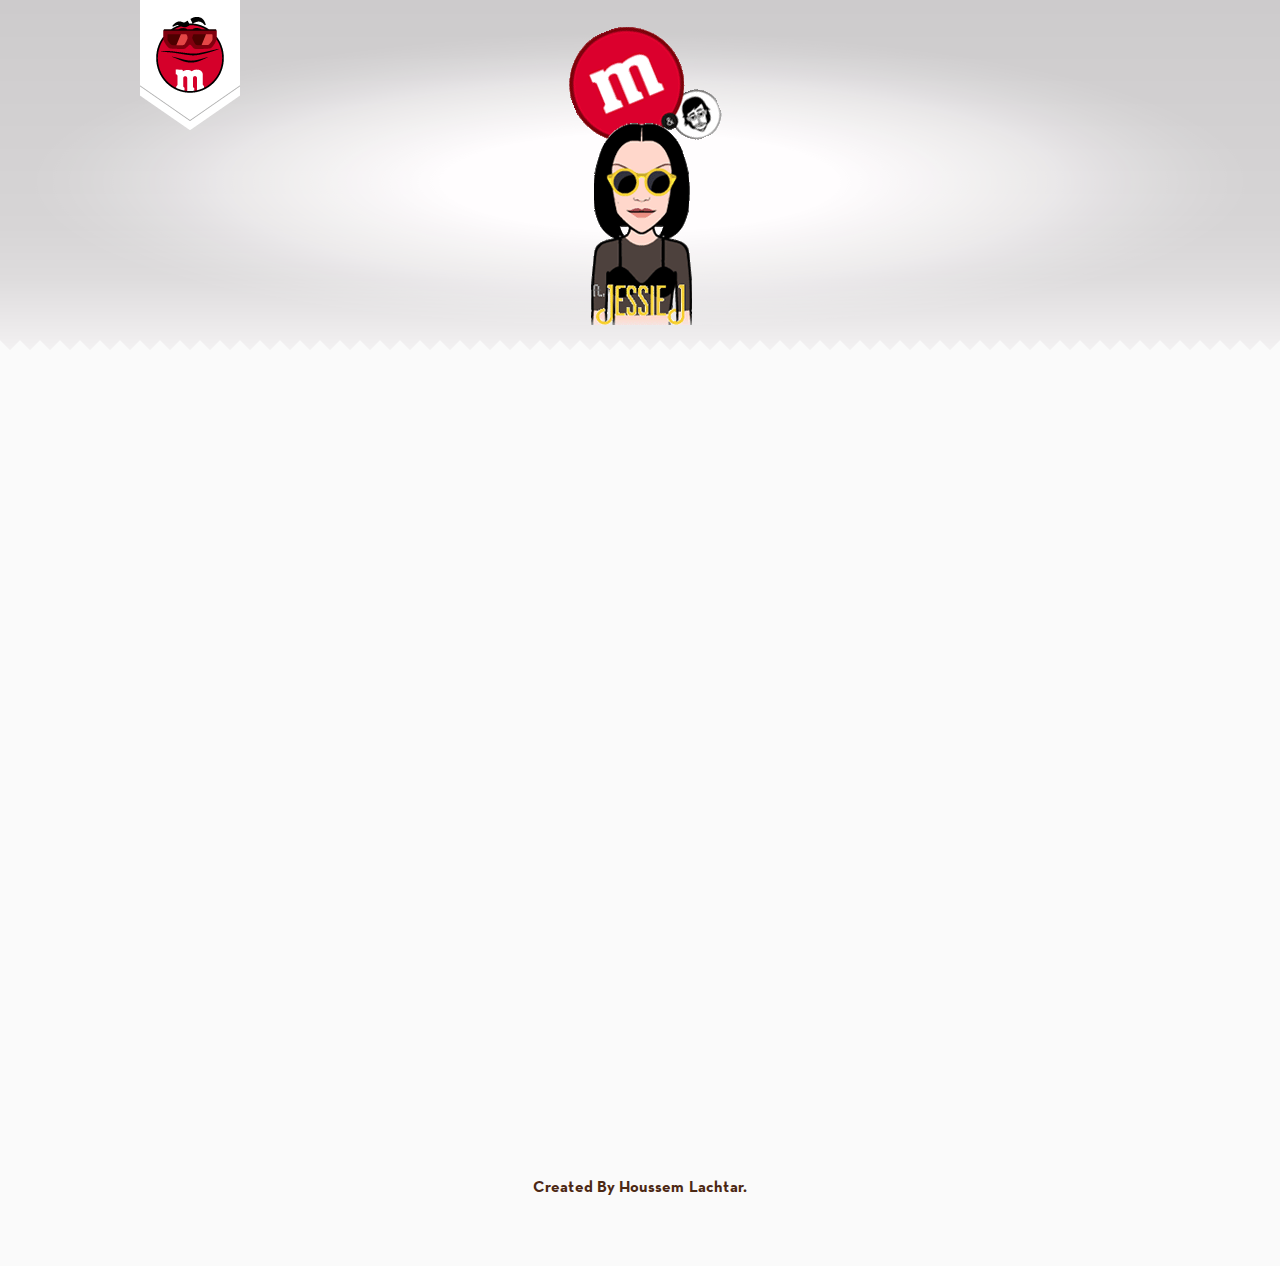
==== commit 6a4c3a17: "Update index.html" ====
--- a/index.html
+++ b/index.html
@@ -151,6 +151,12 @@
                 </div>
             </div>
         </section>
+            <footer>
+            <div class="center">
+                <div id="trace"></div>
+                <div id="mms-footer"><a href="https://github.com/houssemlachtar" rel="external" target="blank">Created By Houssem Lachtar.</a></div>
+            </div>
+        </footer>
         <div class='box-popup' id='pop-dialog'>
             <div class='bac'></div>
             <div class='flex'>
@@ -182,12 +188,41 @@
                 </div>
             </div>
         </div>
-        <footer>
-            <div class="center">
-                <div id="trace"></div>
-                <div id="mms-footer"><a href="https://github.com/houssemlachtar" rel="external" target="blank">Created By Houssem Lachtar.</a></div>
-            </div>
-        </footer>
+    <div id='popup-custom'>
+            <div id='popup-gate'>
+                <div class='icon-popup-candy'></div>
+                <div class='cont'>
+                    <div class='title'>Our promise</div>
+                    <div class='text'>As a responsible manufacturer, we need to check your age to ensure that we adhere to our commitment to market our brands responsibly.<br><br>Please enter your date of birth:</div>
+                    <form action='javascript:clickBtGate()' method='post'
+                        target='_self'>
+                        <div class='inputs'><span><input id='ip-month' name='month' type='tel' placeholder='mm' maxlength='2' autocomplete='off'></span><span><input id='ip-day' name='day' type='tel' placeholder='dd' maxlength='2' autocomplete='off'></span><span><input id='ip-year' name='year' type='tel' placeholder='yyyy' maxlength='4' autocomplete='off'></span></div>
+                        <button
+                            id='bt-gate' type='submit' class='big-button'>Let's go!</button>
+                    </form>
+                    <div class='info'>P.S.: I hacked the date checker, just click "Let's Go!" and it will work - Computerdude77</div>
+                </div>
+            </div>
+            <div id='popup-msg'>
+                <div class='icon-popup-candy'></div>
+                <div class='cont'>
+                    <div class='title'></div>
+                    <div class='text'></div>
+                </div>
+            </div>
+            <div id='popup-incredibox'>
+                <div class='head'>This app is powered by Incredibox</div>
+                <div class='baseline'>Continue the experience by creating more music</div>
+                <a href='http://www.incredibox.com/php/redirect.php?u=mms' rel='external' class='bt bt-long'>
+                    <div class='bck'>
+                        <div class='bckimg icon-bt-create'></div>
+                        <div class='txt'>Play now!</div>
+                    </div>
+                    <div class='hitzone'></div>
+                </a>
+                <div class='sfsg'><span>&copy;</span> SO FAR SO GOOD</div>
+            </div>
+        </div>
     </div>
     <script src='js/libs.min.js'></script>
     <script src='js/main.min.js'></script>
